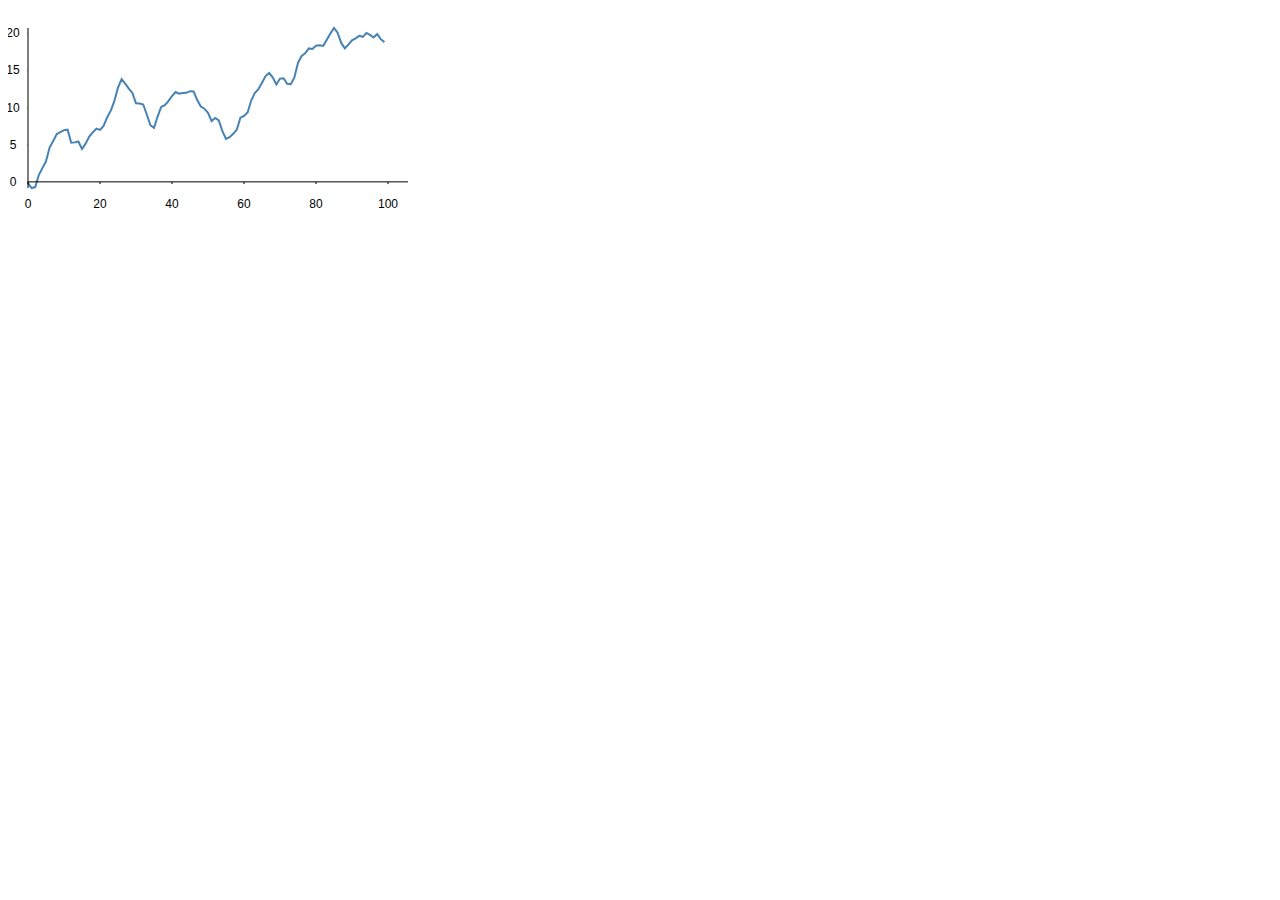
==== arma/index.html @ 9000d1e7 "Playground for all kinds of small projects." ====
<html>
  <head>
    <title>ARMA Grapher</title>
    <script type="text/javascript" src="d3.v2.min.js"></script>
    <link type="text/css" rel="stylesheet" href="arma.css" />
  </head>
  <body>
    <script type="text/javascript" src="arma.js"></script>
  </body>
</html>
---- arma/arma.css ----
path {
  stroke-width: 2;
  stroke: steelblue;
  fill: none;
}

line {
  stroke: black;
}

text {
  font-family: Arial;
  font-size: 9pt;
}
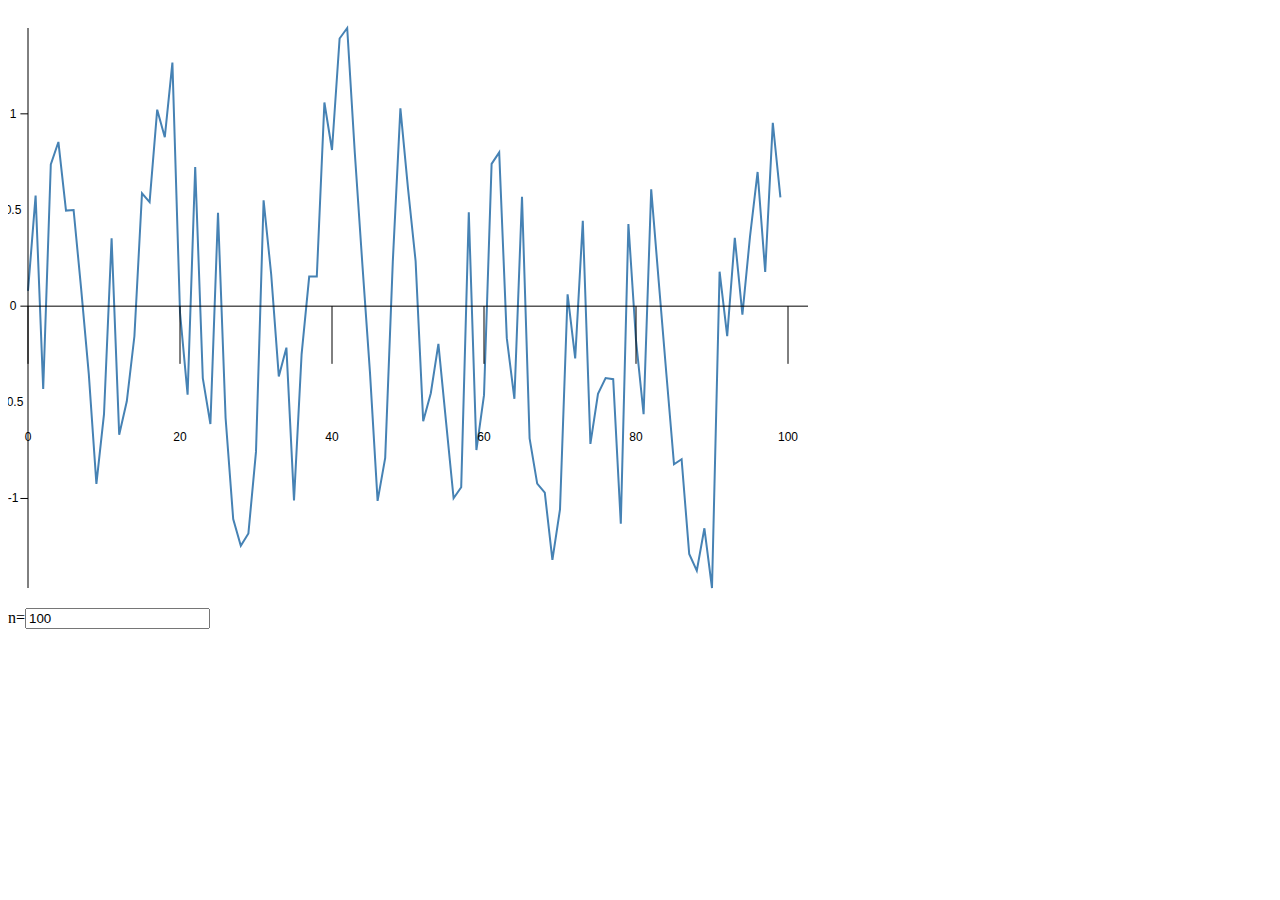
==== commit 3b61baa5: "Make the number of data points configurable." ====
--- a/arma/index.html
+++ b/arma/index.html
@@ -2,9 +2,17 @@
   <head>
     <title>ARMA Grapher</title>
     <script type="text/javascript" src="d3.v2.min.js"></script>
+    <!--<script type="text/javascript" src="d3.v2.js"></script>-->
     <link type="text/css" rel="stylesheet" href="arma.css" />
   </head>
   <body>
+    <div id="graphdiv"></div>
+    <div id="controlpanel">
+      <!-- TODO -->
+      <form>
+        n=<input id="n" value="100" type="input" />
+      </form>
+    </div>
     <script type="text/javascript" src="arma.js"></script>
   </body>
 </html>
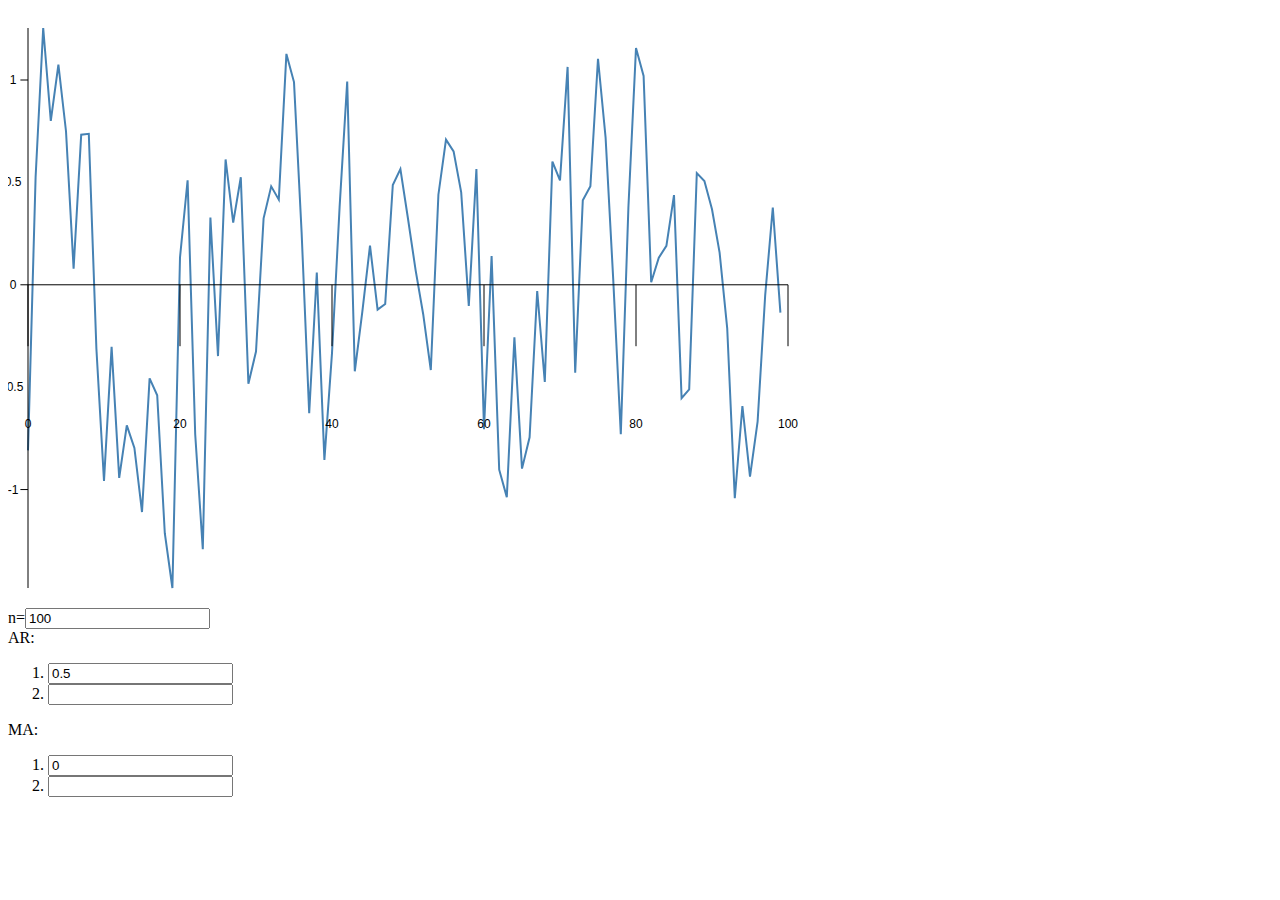
==== commit 096152fb: "Add boxes for AR and MA fields, auto-update on changes." ====
--- a/arma/index.html
+++ b/arma/index.html
@@ -10,7 +10,19 @@
     <div id="controlpanel">
       <!-- TODO -->
       <form>
-        n=<input id="n" value="100" type="input" />
+        <div id="nblock">
+          n=<input id="n" class="param" value="100" type="input" />
+        </div>
+        AR:
+        <ol id="arblock" />
+          <li><input id="ar1" class="param arinput" value="0.5" type="input" /></li>
+          <li><input id="ar2" class="param arinput" value="" type="input" /></li>
+        </ol>
+        MA:
+        <ol id="mablock" />
+          <li><input id="ma1" class="param mainput" value="0" type="input" /></li>
+          <li><input id="ma2" class="param mainput" value="" type="input" /></li>
+        </ol>
       </form>
     </div>
     <script type="text/javascript" src="arma.js"></script>
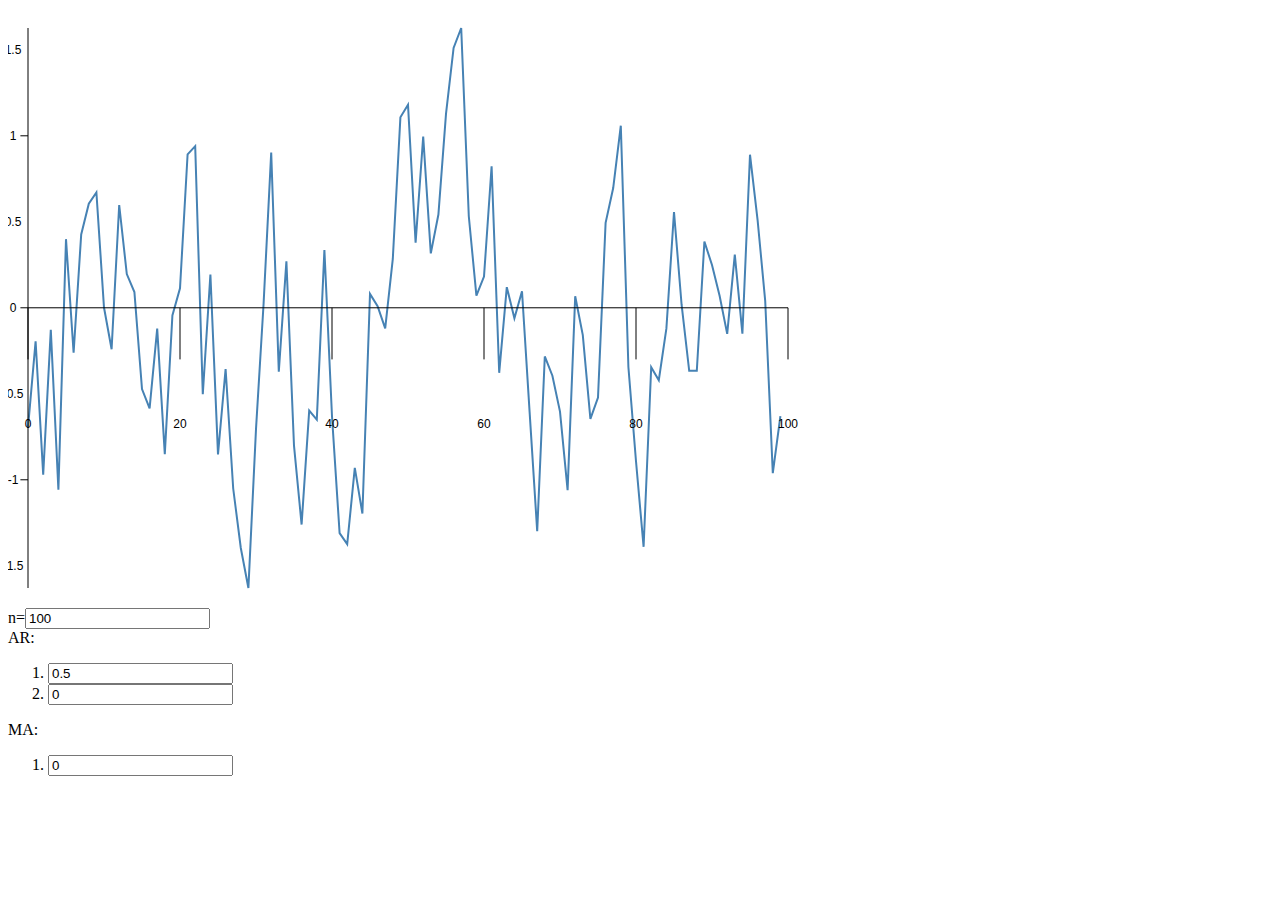
==== commit 4c190b50: "Automatically add a new field when the last field is being filled." ====
--- a/arma/index.html
+++ b/arma/index.html
@@ -8,20 +8,15 @@
   <body>
     <div id="graphdiv"></div>
     <div id="controlpanel">
-      <!-- TODO -->
       <form>
         <div id="nblock">
           n=<input id="n" class="param" value="100" type="input" />
         </div>
         AR:
         <ol id="arblock" />
-          <li><input id="ar1" class="param arinput" value="0.5" type="input" /></li>
-          <li><input id="ar2" class="param arinput" value="" type="input" /></li>
         </ol>
         MA:
         <ol id="mablock" />
-          <li><input id="ma1" class="param mainput" value="0" type="input" /></li>
-          <li><input id="ma2" class="param mainput" value="" type="input" /></li>
         </ol>
       </form>
     </div>
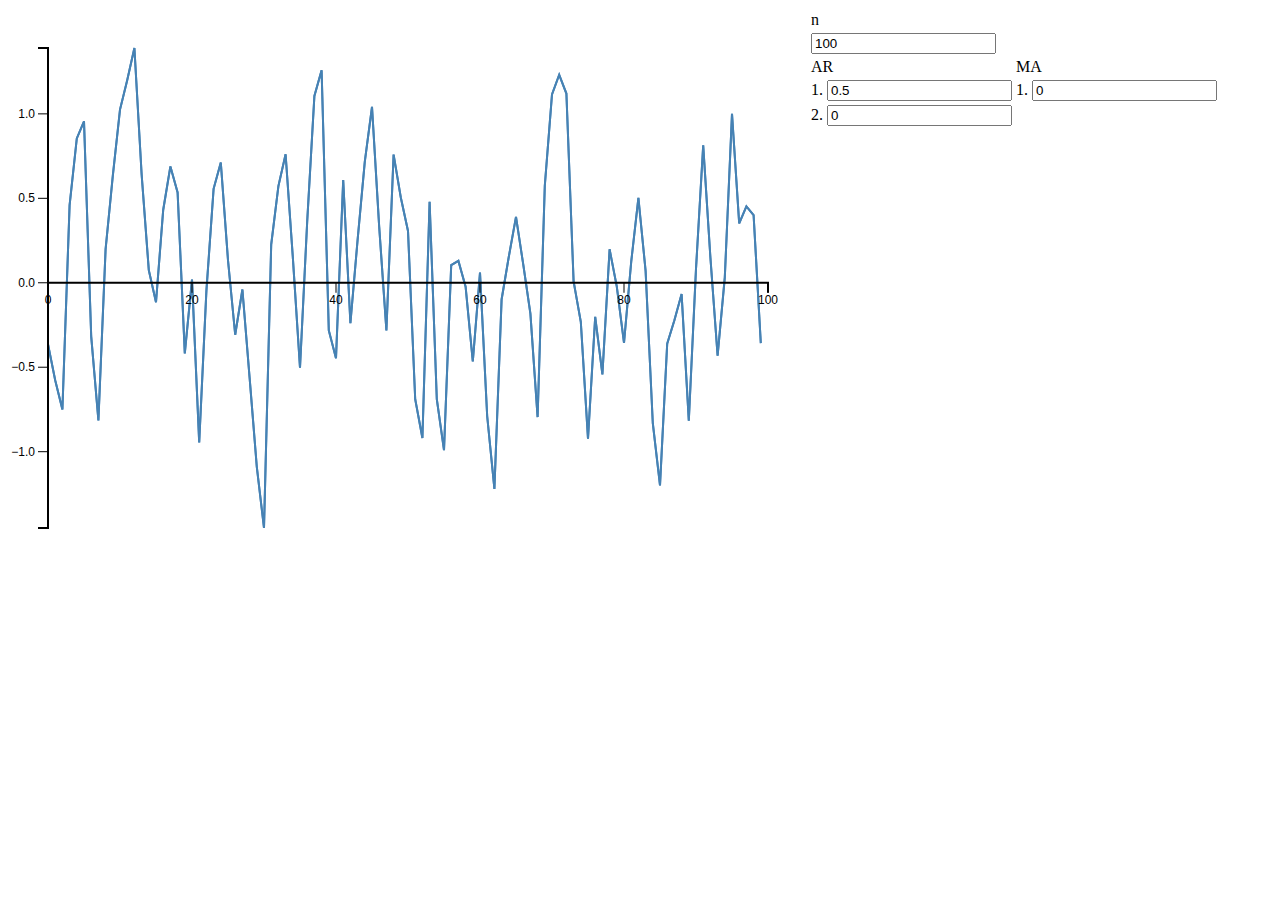
==== commit 568337ee: "Use a table for the parameters." ====
--- a/arma/index.html
+++ b/arma/index.html
@@ -9,15 +9,11 @@
     <div id="graphdiv"></div>
     <div id="controlpanel">
       <form>
-        <div id="nblock">
-          n=<input id="n" class="param" value="100" type="input" />
-        </div>
-        AR:
-        <ol id="arblock" />
-        </ol>
-        MA:
-        <ol id="mablock" />
-        </ol>
+        <table id="params">
+          <tr><td class="tableheader" colspan="2">n</tr>
+          <tr><td colspan="2"><input id="n" class="param" value="100" type="text" /></td></tr>
+          <tr><td class="tableheader">AR</td><td class="tableheader">MA</td></tr>
+        </table>
       </form>
     </div>
     <script type="text/javascript" src="arma.js"></script>
--- a/arma/arma.css
+++ b/arma/arma.css
@@ -1,3 +1,7 @@
+#graphdiv {
+  float: left;
+}
+
 path {
   stroke-width: 2;
   stroke: steelblue;
@@ -12,3 +16,7 @@
   font-family: Arial;
   font-size: 9pt;
 }
+
+.axis path {
+  stroke: black;
+}
